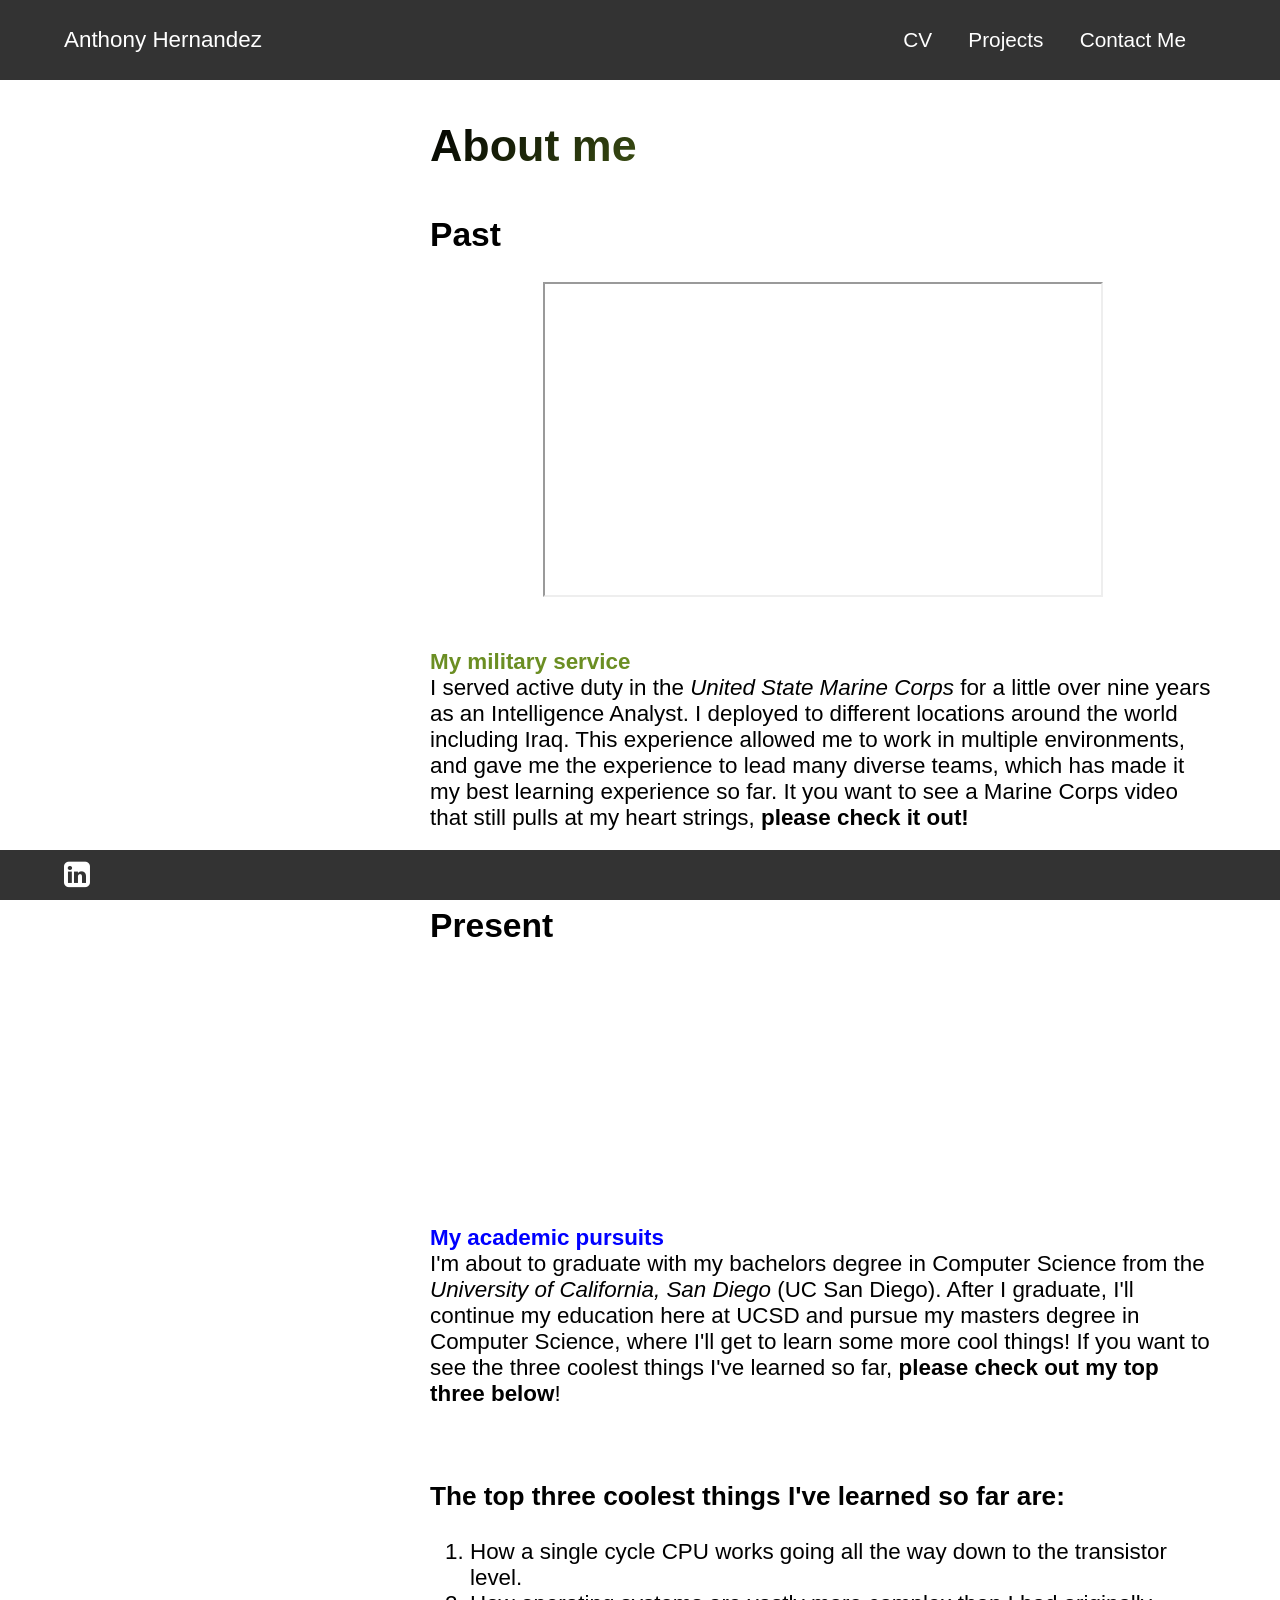
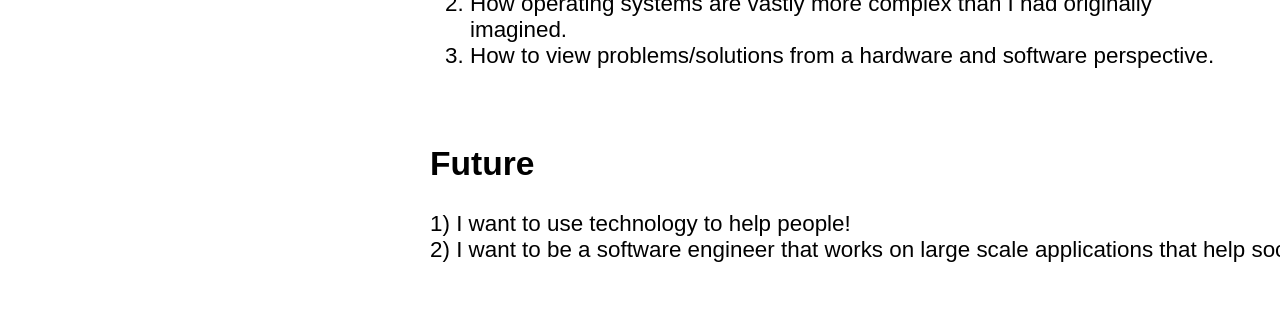
==== index.html @ fbf8d67b "Add files via upload" ====
<!DOCTYPE html>
<html lang="en">
<head>
<!-- Google tag (gtag.js) -->
<script async src="https://www.googletagmanager.com/gtag/js?id=G-7HGLDS95R7"></script>
<script>
  window.dataLayer = window.dataLayer || [];
  function gtag(){dataLayer.push(arguments);}
  gtag('js', new Date());

  gtag('config', 'G-7HGLDS95R7');
</script>

    <meta charset="utf-8">
    <meta http-equiv="X-UA-Compatible" content="IE=edge">
    <meta name="viewport" content="width=device-width, initial-scale=1">
    <title>Anthony Hernandez</title>
    <link rel="stylesheet" href="main.css">
    <link rel="stylesheet" 
    href="https://cdnjs.cloudflare.com/ajax/libs/font-awesome/4.7.0/css/font-awesome.min.css">
</link>
    
</head>
<body>
    <header>
        <a href="https://nimble-gumdrop-2dd4fc.netlify.app">Anthony Hernandez</a>
        <nav>
            <a href="https://nimble-gumdrop-2dd4fc.netlify.app/cv.html">CV</a> 
            <a href="https://nimble-gumdrop-2dd4fc.netlify.app/projects.html">Projects</a>
            <a href="https://nimble-gumdrop-2dd4fc.netlify.app/contact.html">Contact Me</a>
        </nav>

    </header>
    <div id="wrapper">
        <aside> 
            <picture>
                <source media="(min-width:300px)" srcset="https://nimble-gumdrop-2dd4fc.netlify.app/profilePic.webp">
                <source media="(min-width:300px)" srcset="https://nimble-gumdrop-2dd4fc.netlify.app/profilePicSmall.webp">
                <source media="(min-width:300px)" srcset="https://nimble-gumdrop-2dd4fc.netlify.app/profilePic.jpeg">
                <source media="(min-width:300px)" srcset="https://nimble-gumdrop-2dd4fc.netlify.app/profilePicSmall.JPEG">
                <img src="https://nimble-gumdrop-2dd4fc.netlify.app/profilePic.jpeg" alt="A picture of me." style="width: 300px;">
            </picture>
        </aside>
        <main>
                <h1>About me</h1>
                <section>
                    <h2>Past</h2>
                    <iframe class="center" width="560" height="315" src="https://www.youtube.com/embed/6xWA1rp50rs" 
                    title="YouTube video player" allow="accelerometer; autoplay; 
                    clipboard-write; encrypted-media; gyroscope; picture-in-picture; web-share" 
                    allowfullscreen>
                    </iframe> <br><br>
                        <span style="color:olivedrab;font-weight:bold">My military service</span> 
                        <p>
                            I served active duty in the <i>United State Marine Corps</i> for a little over nine years as an Intelligence Analyst.
                            I deployed to different locations around the world including Iraq. This experience 
                            allowed me to work in multiple environments, and gave me the experience to lead many diverse teams,
                            which has made it my best learning experience so far. It you want to see a Marine Corps video that
                            still pulls at my heart strings, <b>please check it out!</b>
                        </p>
                </section>
                <br>
                <section>
                    <h2>Present</h2>
                    <picture>
                        <source media="(min-width:300px)" srcset="https://nimble-gumdrop-2dd4fc.netlify.app/UCSD-Symbol.png">
                        <source media="(min-width:300px)" srcset="https://nimble-gumdrop-2dd4fc.netlify.app/UCSD-Symbol.GIF">
                        <img src="https://nimble-gumdrop-2dd4fc.netlify.app/UCSD-Symbol.GIF" alt="UC San Diego logo"  class="center">
                    </picture>
                        <br><br>
                        <span style="color:blue;font-weight:bold">My academic pursuits</span>
                        <p>I'm about to graduate with my bachelors degree in <code >Computer Science</code> from the 
                            <em>University of California, San Diego</em> (UC San Diego). After I graduate,
                            I'll continue my education here at UCSD and pursue my masters degree in <code >Computer Science</code>, where I'll 
                            get to learn some more cool things! If you want to see the three coolest things I've learned so far,
                            <strong>please check out my top three below</strong>!
                        </p>
                        <br>
                        <div>
                            <h3>The top three coolest things I've learned so far are: </h3>
                            <ol>
                                <li>How a single cycle CPU works going all the way down to the 
                                    transistor level.
                                </li>
                                <li>How operating systems are vastly more complex than I had originally imagined.</li>
                                <li>How to view problems/solutions from a hardware and software perspective.</li>
                            </ol>
                        </div>
                    
                </section>
                <br>
                <section>
                    <h2>Future</h2>
                    <pre>1) I want to use technology to help people! 
2) I want to be a software engineer that works on large scale applications that help society in some way!
                    </pre>
                </section>
            
        </main>
    </div>
    <footer>
        <a href="https://www.linkedin.com/in/anthony-hernandez-590737180/"><i style="font-size:30px"class="fa fa-linkedin-square" aria-hidden="true"></i></a>
    </footer>
</body>
</html>
---- main.css ----
* {
  font-family: "PT Sans", Calibri, Tahoma, sans-serif;
  }
  
  body {
    display: grid;
    font-size: 1.4rem;
    /* justify-items: center; */
  } 

  body, html {
    margin: 0;
    padding: 0;
  }

  /* This is for the body */
  body>header {
    align-items: center;
    background-color: #333;
    display: grid;
    height: clamp(60px, 12vh, 80px);
    grid-template-columns: auto auto;
    top: 0;
    left: 0;
    position: fixed;
    width: 100%;
  }

  #wrapper {
    display: flex;
    grid-template-columns: auto 1fr;
    padding-top: 120px;
    gap: 100px;
    padding-left: 5vw;
    flex-shrink: 0;
    justify-content: center;
    padding-bottom: 100px;
    padding-right: 5vw;
    flex-wrap: wrap;
  }

    /* for anthony hernandez to go left */
    #wrapper>:first-child {
      justify-self: flex-start;
      /* border: dotted; */
    } 
    /* For the rest of the tabs to go right */
    #wrapper>:last-child {
      /* border: dotted; */
      flex-shrink: 2;
      flex: 1;
      /* justify-self: flex-end; */
    } 

  aside {
    float: right;
    width: auto;
    padding-left: 0.5rem;
    margin-left: 0.5rem;
  }

  /* for anthony hernandez to go left */
  body>header>:first-child {
    justify-self: flex-start;
    margin-left: 5vw
  } 
  /* For the rest of the tabs to go right */
   body>header>:last-child {
    justify-self: flex-end;
    margin-right: 5vw;
  } 

  body>header>nav>a {
    display: inline;
    padding-right: 30px;
  }

  footer {
    align-items: center;
    background-color: #333;
    bottom: 0;
    display: grid;
    height: clamp(30px, 12vh, 50px);
    grid-template-columns: auto auto;
    position: fixed;
    width: 100%;
  } 

  footer>:first-child {
    justify-self: flex-start;
    margin-left: 5vw
  } 

  footer> a {
    color: white;
    text-decoration: none;
  } 
  
  /* so that all the links in the header are white */
  body>header a {
    color: white;
    text-decoration: none;
  } 
  
  body>header a:hover {
    text-decoration: underline;
  }
  
  h1 {
    margin-bottom: 0;
  }

  h2:hover {
    font-size: 30pt;
    transition: font-size .3s;
  }

  aside>picture>img {
    border-radius: 50%;
  }

  /* img {
    position: center;
  } */
  .center {
    display: block;
    margin-left: auto;
    margin-right: auto;
    width: 50%;
  }

  h1, p {
    margin: 0 0 1em 0;
  }

  *, *:before, *:after {
    box-sizing: border-box;
  }

  @supports (display: grid) {
    .wrapper > * {
      width: auto;
      margin: 0;
    }
  }

  h1 {
    background-image: linear-gradient(
      -225deg,
      black 0%,
      olivedrab 29%,
      blue 67%,
      gold 100%
    );
    background-size: 200% auto;
    -webkit-background-clip: text;
    -webkit-text-fill-color: transparent;
    animation: text-change 2s linear infinite;
  }
  
  @keyframes text-change {
    to {
      background-position: 200% center;
    }
  }

  .highlight {
    transform: skew(20deg);
  }

  /* (phones, 600px and down) */
  @media only screen and (max-width: 600px) {
  
    picture>img {
      width: 200px !important;
     }

     section>picture>img {
      width: 400px !important;
      height: 200px !important;
     }

     iframe {
      width: 430px !important;
      height: 200px !important;
     }
     main{
      font-size: 1rem !important;
      max-width: 75ch !important;
     }

     body>header>nav>a {
      display: inline !important;
      padding-right: 30px !important;
      font-size: 1.2rem !important;
    }

  }

  /* (portrait tablets, 600px and up) */
  @media only screen and (min-width: 600px) {
    picture>img {
      width: 250px !important;
     }

     section>picture>img {
      width: 400px !important;
      height: 200px !important;
     }

     iframe {
      width: 560px !important;
      height: 315px !important;
     }
     main{
      font-size: 1.4rem !important;
      max-width: 107ch !important;
      min-width: 53ch;
     }

     body>header>nav>a {
      display: inline !important;
      padding-right: 30px !important;
      font-size: 1.3rem !important;
    }

  }

    /* (laptops/desktops, 992px and up) */
  @media only screen and (min-width: 1300px) {
    picture>img {
      width: 300px !important;
     }

     section>picture>img {
      width: 500px !important;
      height: 275px !important;
     }

     iframe {
      width: 560px !important;
      height: 315px !important;
     }
     main{
      font-size: 1.4rem !important;
      max-width: 107ch !important;
     }

     body>header>nav>a {
      display: inline !important;
      padding-right: 30px !important;
      font-size: 1.4rem !important;
    }
  }
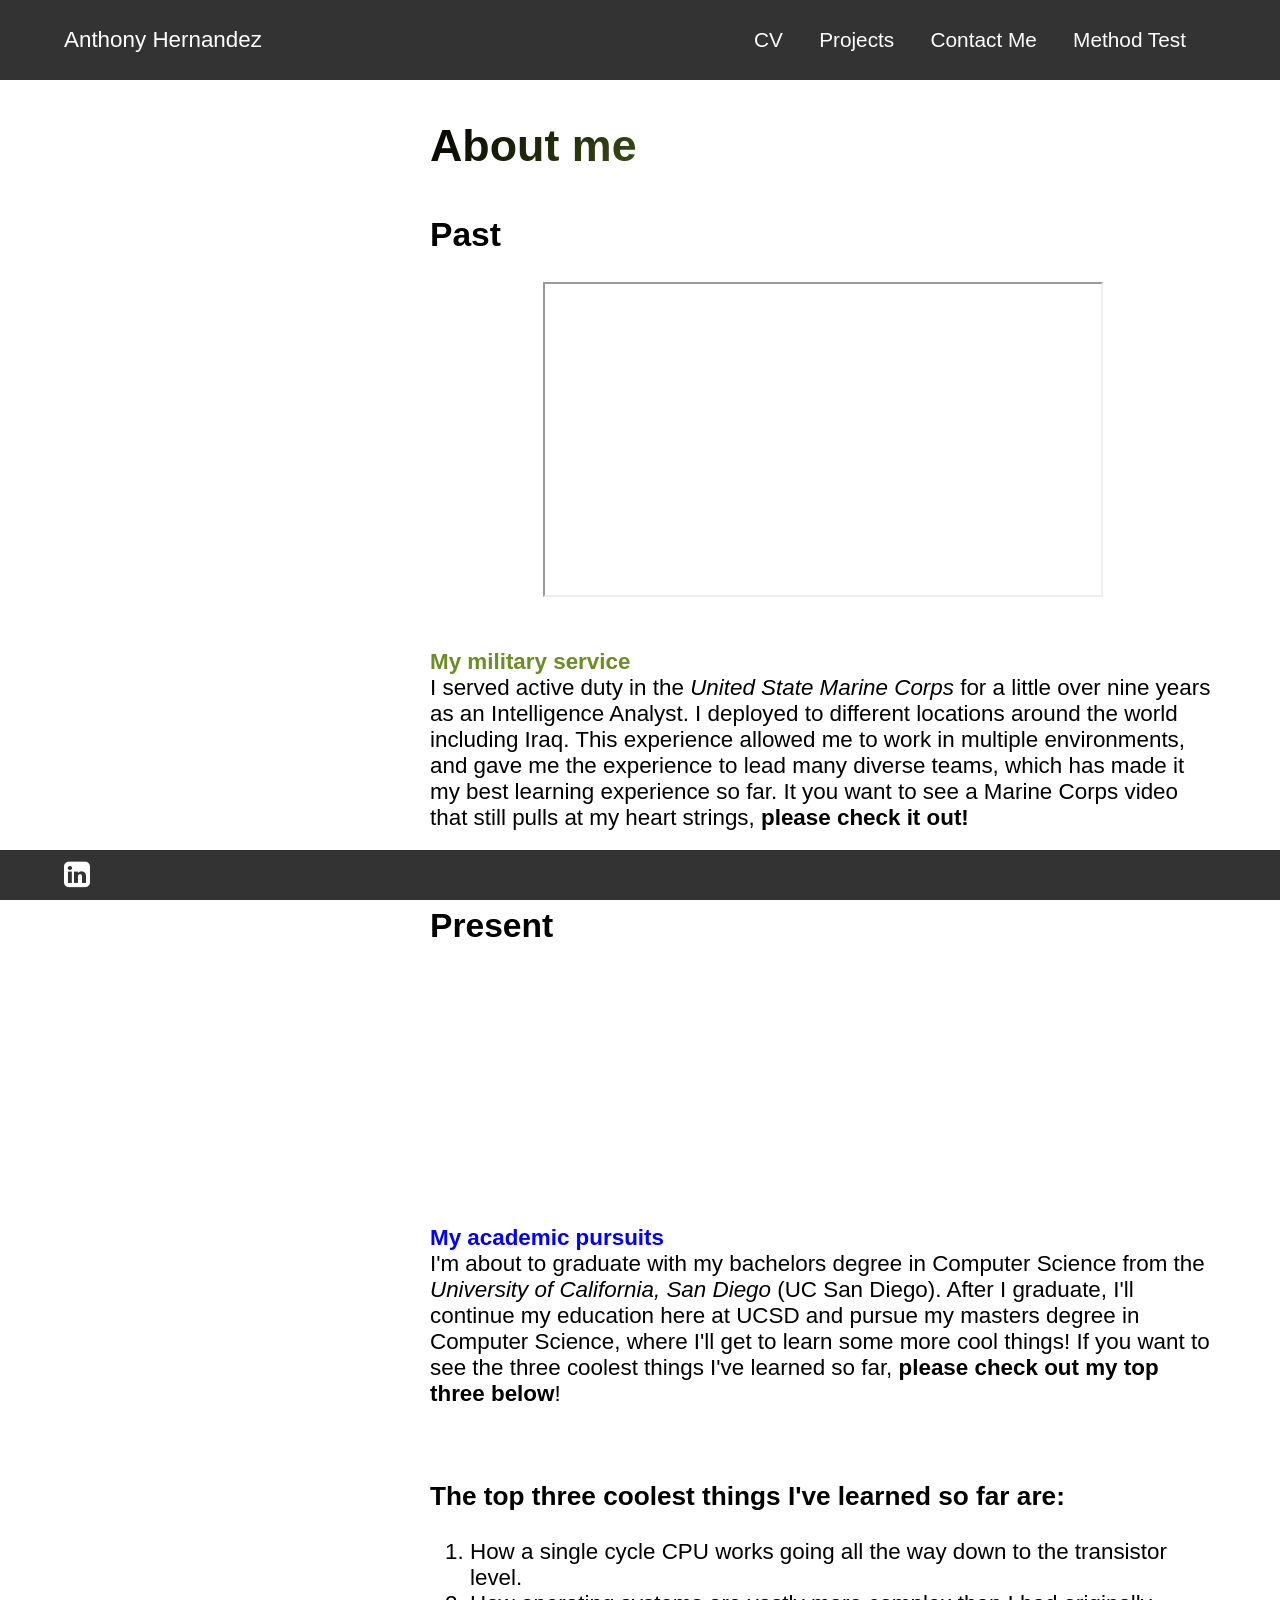
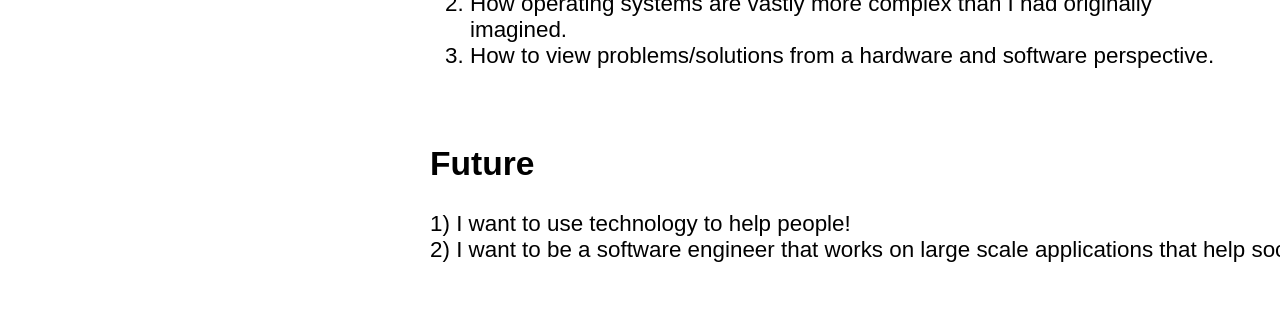
==== commit 62e8032b: "Finished part one with toggle for xml and fetch and added page to nav bar" ====
--- a/index.html
+++ b/index.html
@@ -23,11 +23,12 @@
 </head>
 <body>
     <header>
-        <a href="https://nimble-gumdrop-2dd4fc.netlify.app">Anthony Hernandez</a>
+        <a href="https://teal-froyo-d0ba62.netlify.app">Anthony Hernandez</a>
         <nav>
-            <a href="https://nimble-gumdrop-2dd4fc.netlify.app/cv.html">CV</a> 
-            <a href="https://nimble-gumdrop-2dd4fc.netlify.app/projects.html">Projects</a>
-            <a href="https://nimble-gumdrop-2dd4fc.netlify.app/contact.html">Contact Me</a>
+            <a href="https://teal-froyo-d0ba62.netlify.app/cv.html">CV</a> 
+            <a href="https://teal-froyo-d0ba62.netlify.app/projects.html">Projects</a>
+            <a href="https://teal-froyo-d0ba62.netlify.app/contact.html">Contact Me</a>
+            <a href="https://teal-froyo-d0ba62.netlify.app/methodtest.html">Method Test</a>
         </nav>
 
     </header>
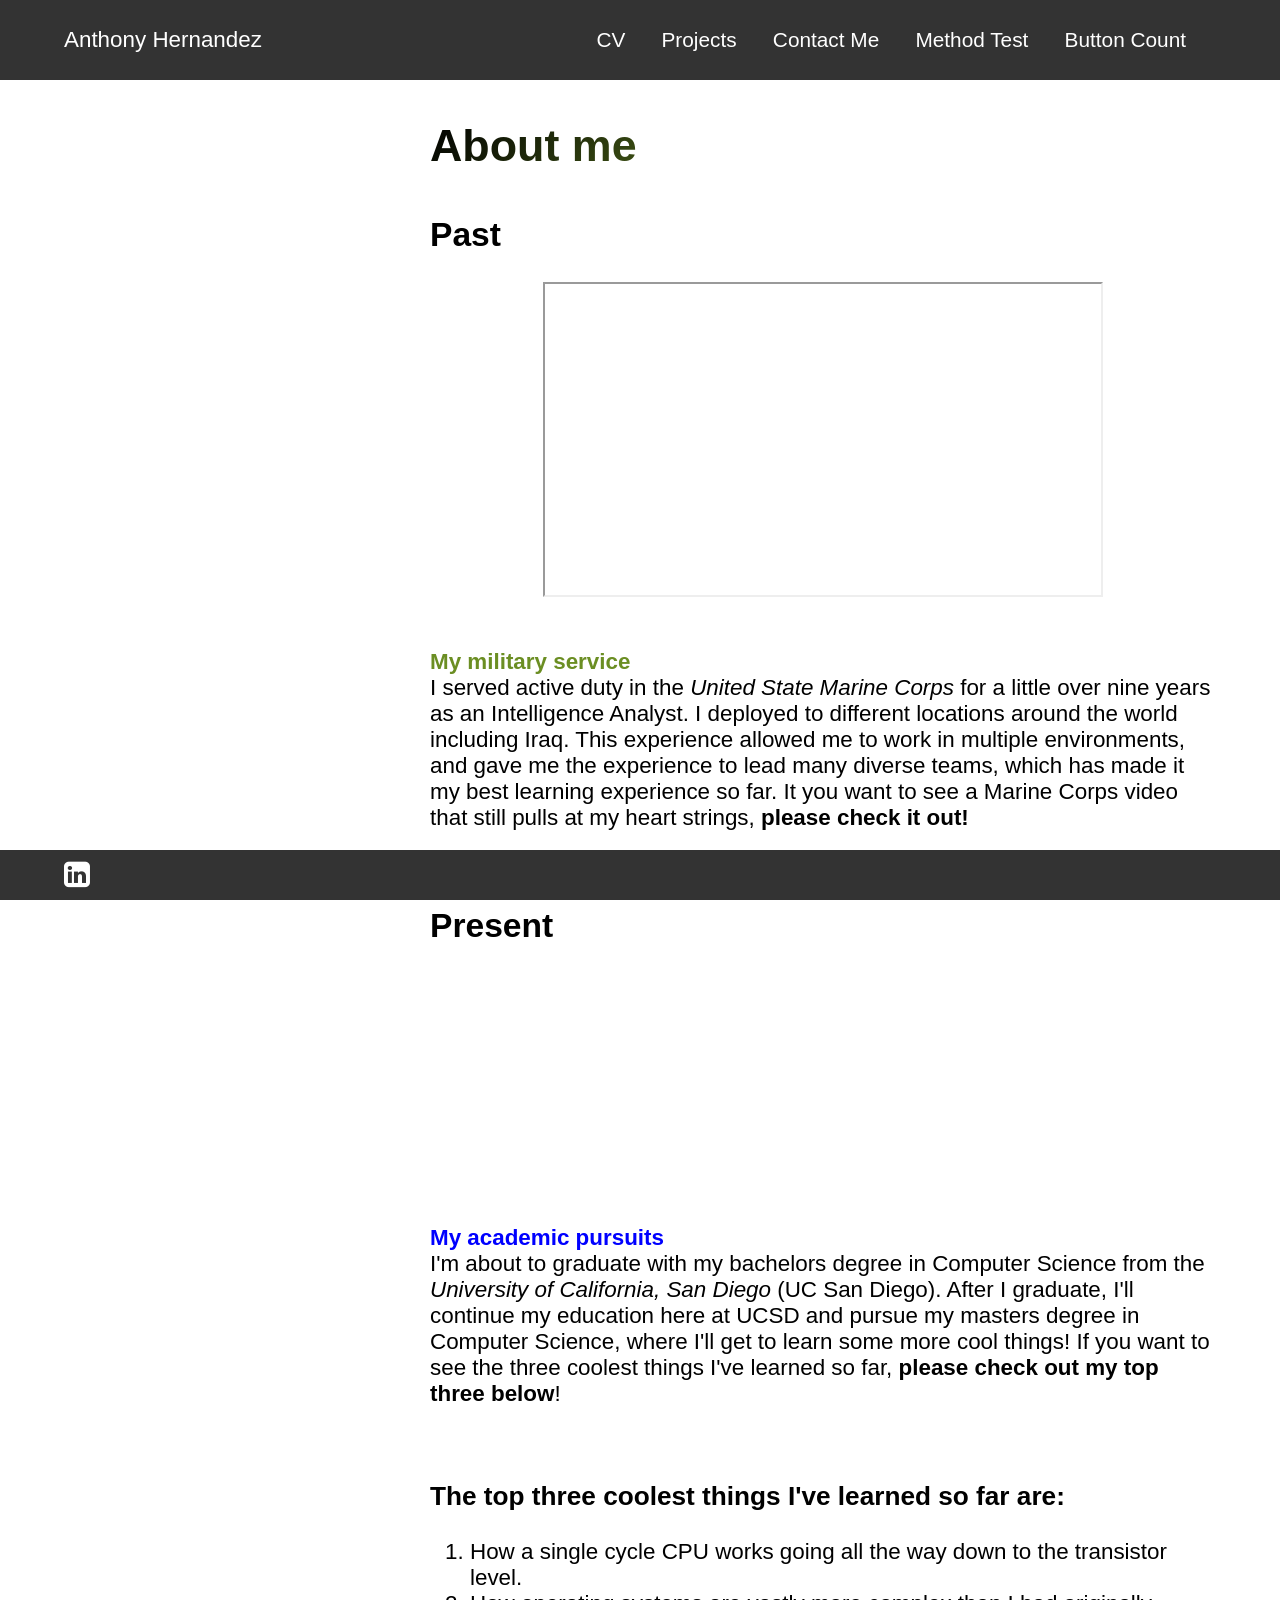
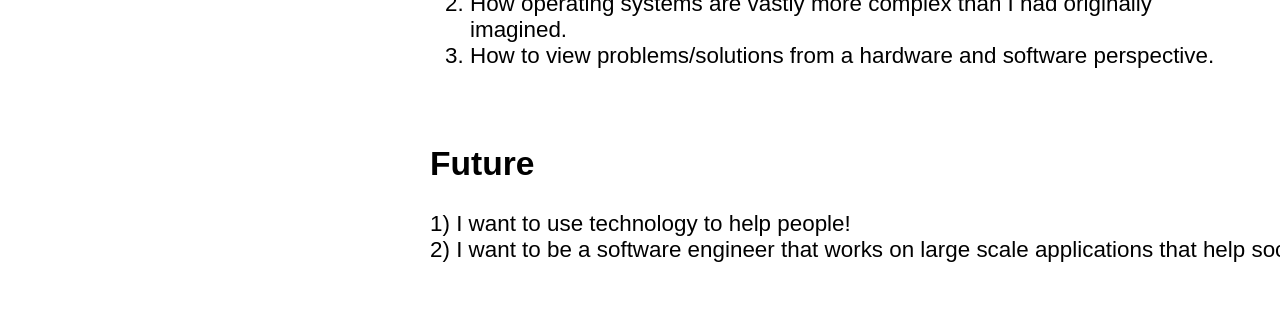
==== commit 3591a42c: "completed part 2 of the assignment" ====
--- a/index.html
+++ b/index.html
@@ -29,6 +29,7 @@
             <a href="https://teal-froyo-d0ba62.netlify.app/projects.html">Projects</a>
             <a href="https://teal-froyo-d0ba62.netlify.app/contact.html">Contact Me</a>
             <a href="https://teal-froyo-d0ba62.netlify.app/methodtest.html">Method Test</a>
+            <a href="https://teal-froyo-d0ba62.netlify.app/webcomponent.html">Button Count</a>
         </nav>
 
     </header>
